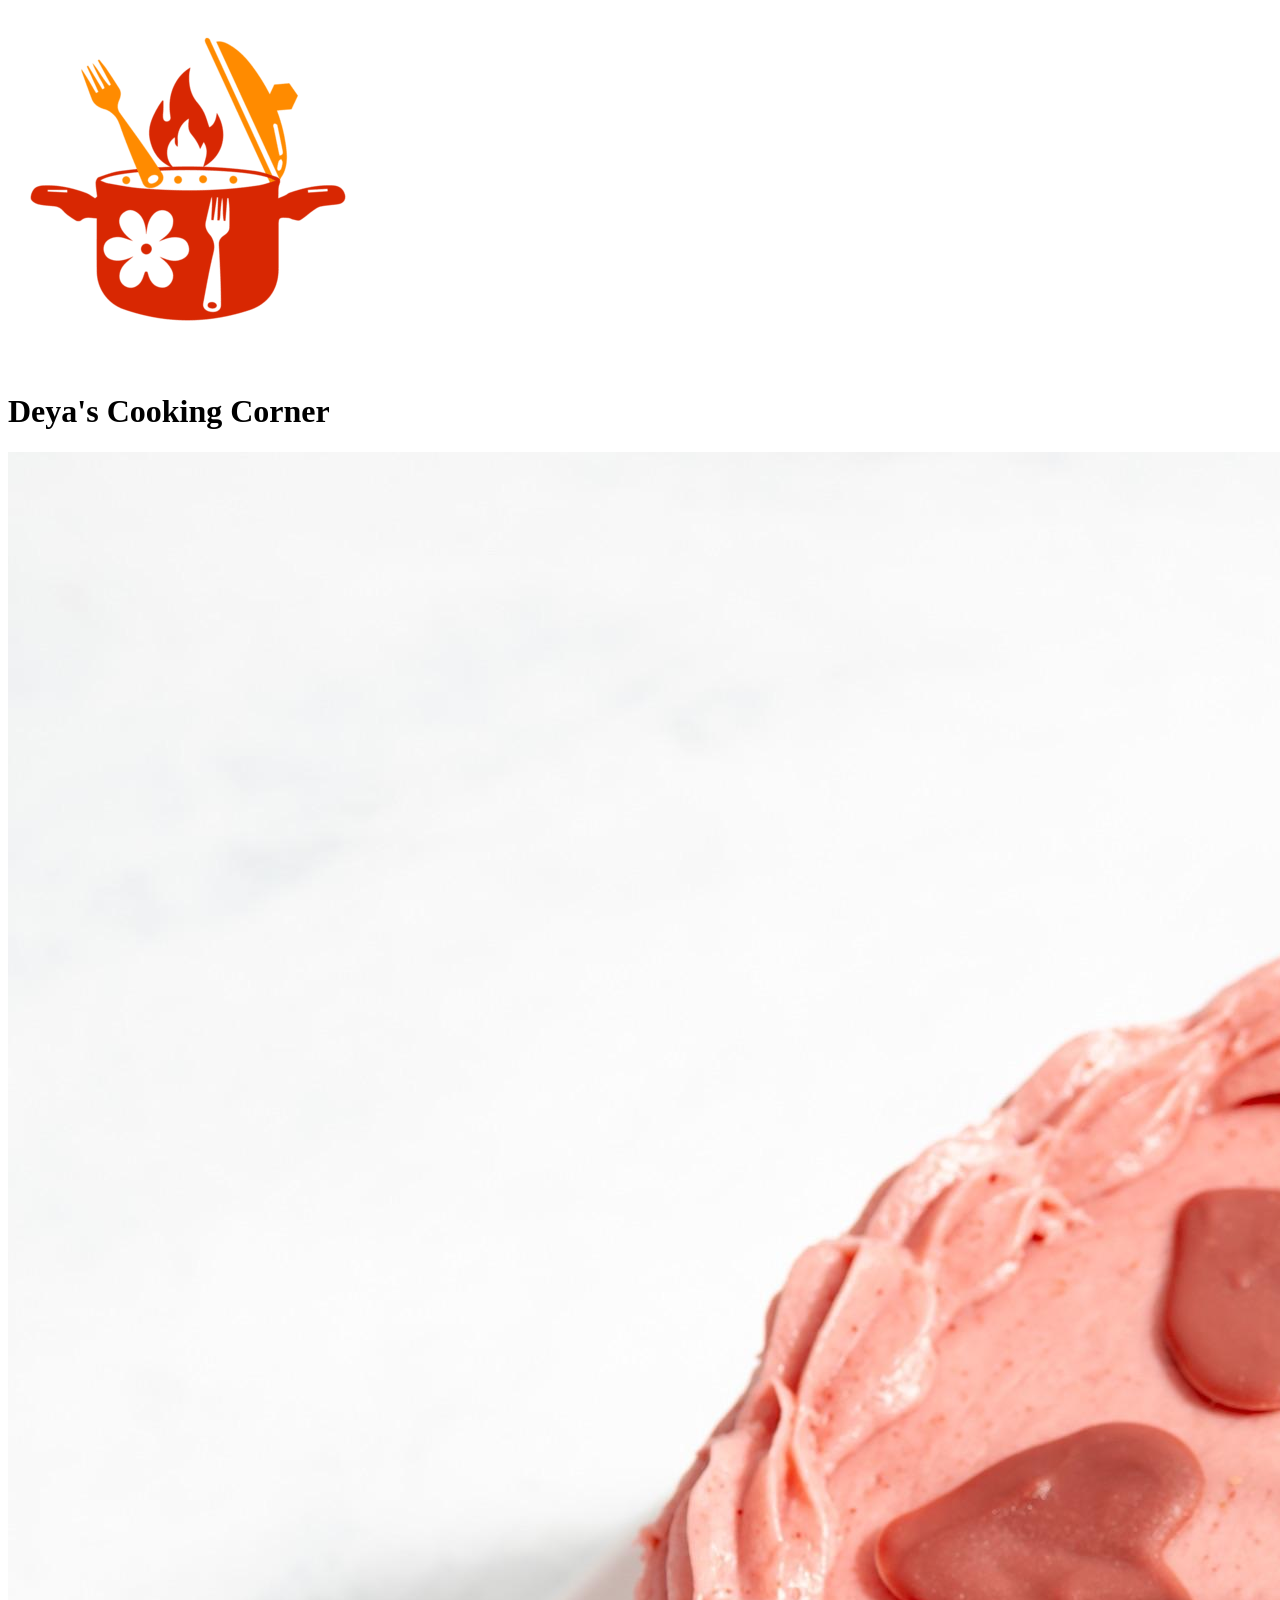
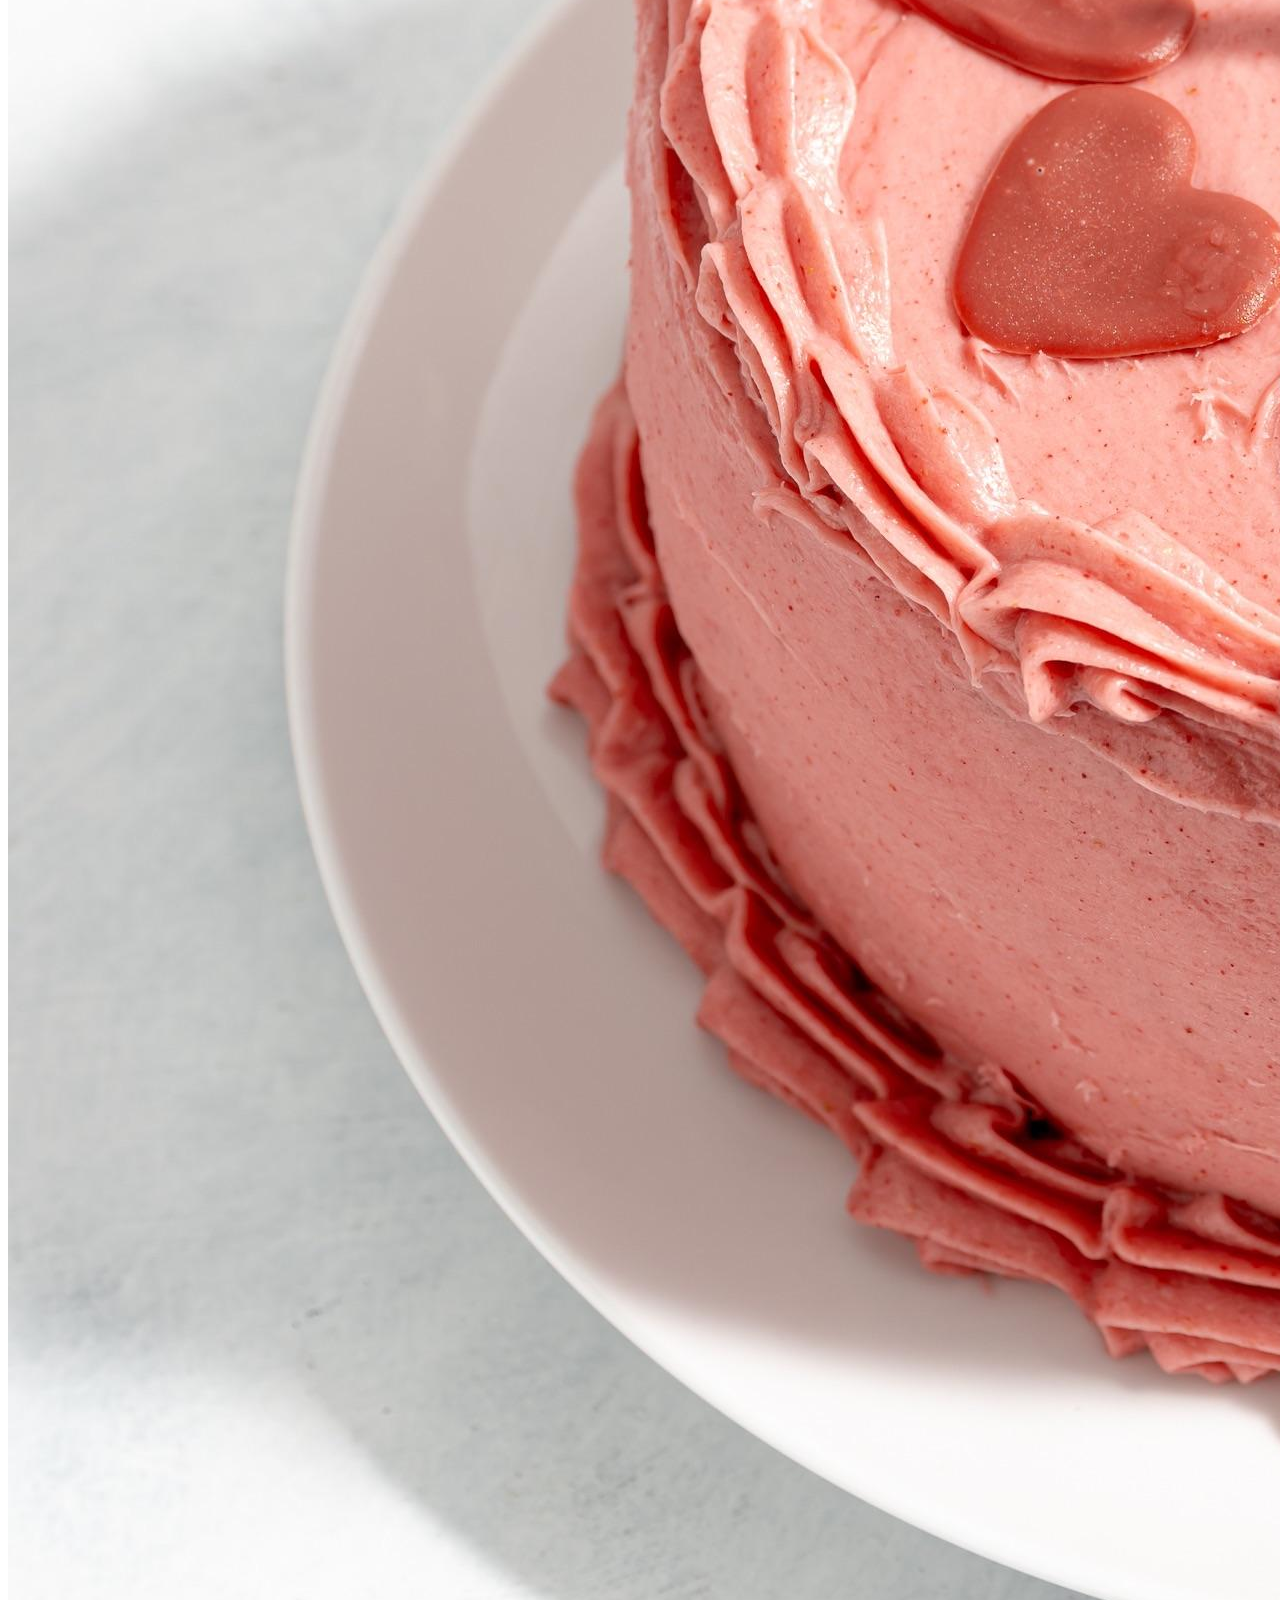
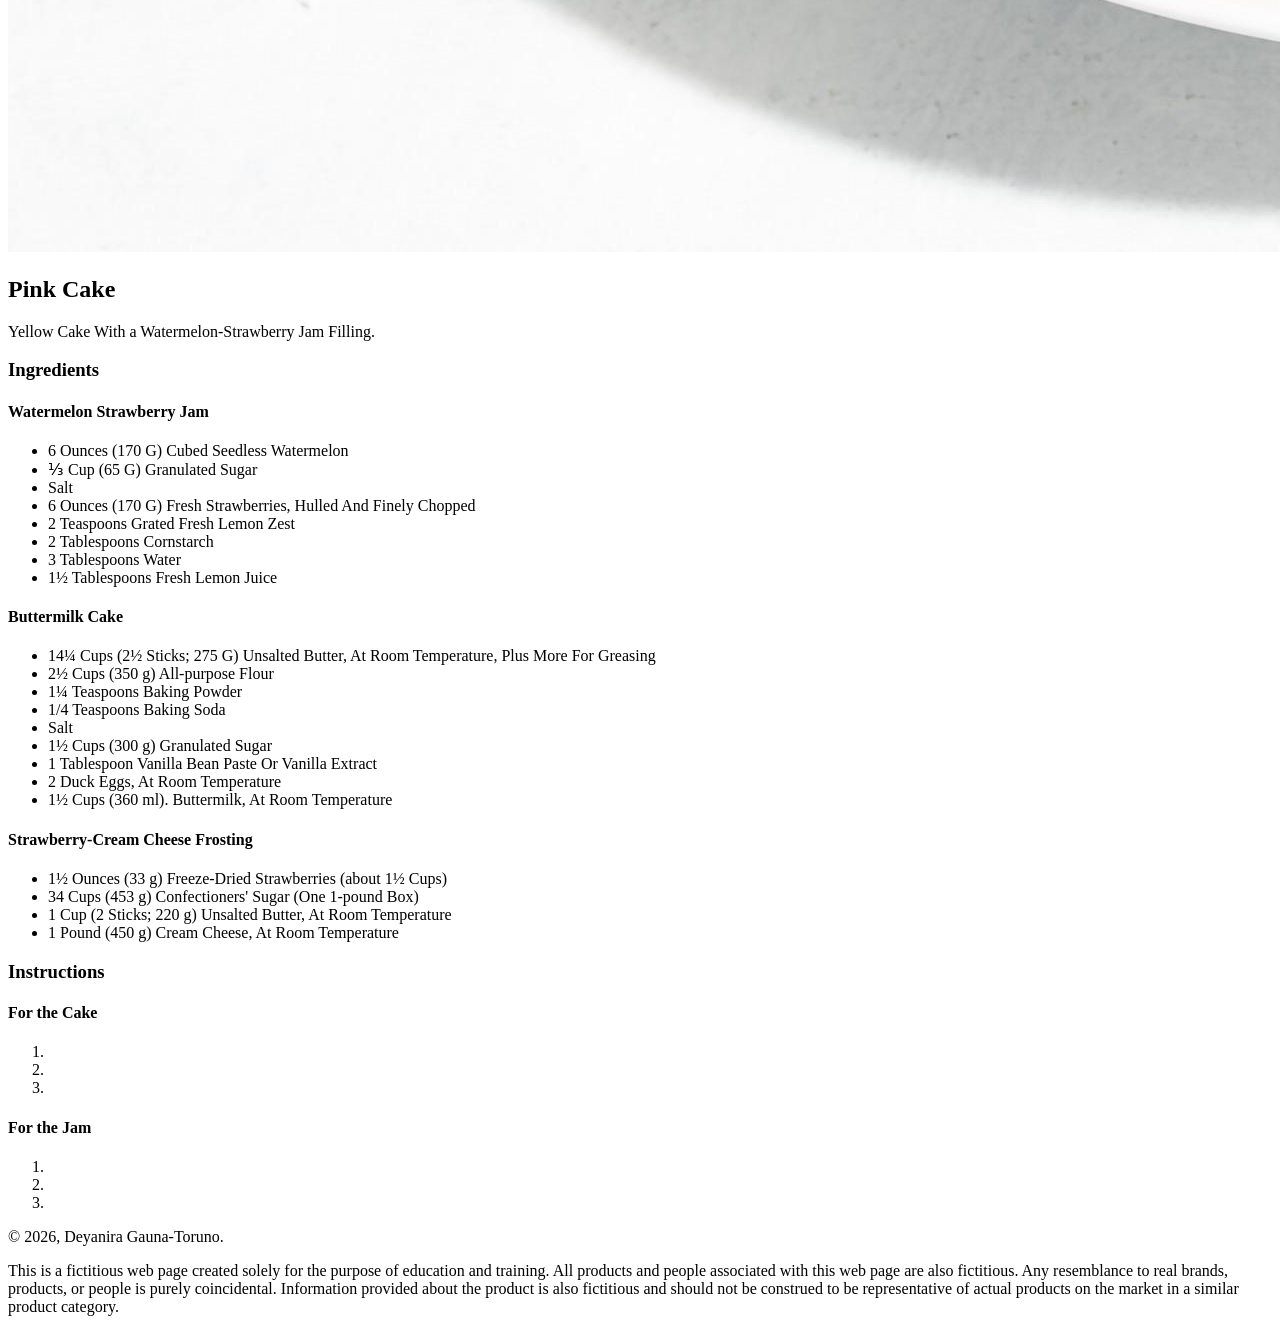
==== gra1750p2DeyaniraGaunaToruno2026/index.html @ 88b8e941 "Add files via upload" ====
<!doctype html>
<html>
<head>
<meta charset="utf-8">
<title>Pink Cake | Deyanira Gauna Toruno, 2026</title>
</head>

<body>
	<wrapper>
		<header>
			<img src="cookinglogo.png" class="logo" />
			<h1>Deya's Cooking Corner</h1>
		</header>
		
		<main>
			<img src="Pink Cake.jpg" class="banner" />
			<h2>Pink Cake</h2>
			<p>Yellow Cake With a Watermelon-Strawberry Jam Filling.</p>
			<section>
			<h3>Ingredients</h3>
				<h4>Watermelon Strawberry Jam</h4>
				<ul>
					<li>6 Ounces (170 G) Cubed Seedless Watermelon</li>
					<li>⅓ Cup (65 G) Granulated Sugar</li>
					<li>Salt</li>
					<li>6 Ounces (170 G) Fresh Strawberries, Hulled And Finely Chopped</li>
					<li>2 Teaspoons Grated Fresh Lemon Zest</li>
					<li>2 Tablespoons Cornstarch</li>
					<li>3 Tablespoons Water</li>
					<li>1½ Tablespoons Fresh Lemon Juice</li>
				</ul>
				<h4>Buttermilk Cake</h4>
				<ul>
					<li>14¼ Cups (2½ Sticks; 275 G) Unsalted Butter, At Room Temperature, Plus More For Greasing</li>
					<li>2½ Cups (350 g) All-purpose Flour</li>
					<li>1¼ Teaspoons Baking Powder</li>
					<li>1/4 Teaspoons Baking Soda</li>
					<li>Salt</li>
					<li>1½ Cups (300 g) Granulated Sugar</li>
					<li>1 Tablespoon Vanilla Bean Paste Or Vanilla Extract</li>
					<li>2 Duck Eggs, At Room Temperature</li>
					<li>1½ Cups (360 ml). Buttermilk, At Room Temperature</li>
				</ul>
				<h4>Strawberry-Cream Cheese Frosting</h4>
				<ul>
					<li>1½ Ounces (33 g) Freeze-Dried Strawberries (about 1½ Cups)</li>
					<li>34 Cups (453 g) Confectioners' Sugar (One 1-pound Box)</li>
					<li>1 Cup (2 Sticks; 220 g) Unsalted Butter, At Room Temperature</li>
					<li>1 Pound (450 g) Cream Cheese, At Room Temperature</li>
				</ul>
			</section>
			<section>
			<h3>Instructions</h3>
				<h4>For the Cake</h4>
				<ol>
					<li></li>
					<li></li>
					<li></li>
				</ol>
				<h4>For the Jam</h4>
				<ol>
					<li></li>
					<li></li>
					<li></li>
				</ol>
			</section>
		</main>
		
		<footer>
			<p>© 2026, Deyanira Gauna-Toruno.</p>
<p>This is a fictitious web page created solely for the purpose of education and training. All products and people associated with this web page are also fictitious. Any resemblance to real brands, products, or people is purely coincidental. Information provided about the product is also fictitious and should not be construed to be representative of actual products on the market in a similar product category.</p>
		</footer>
	</wrapper>
</body>
</html>
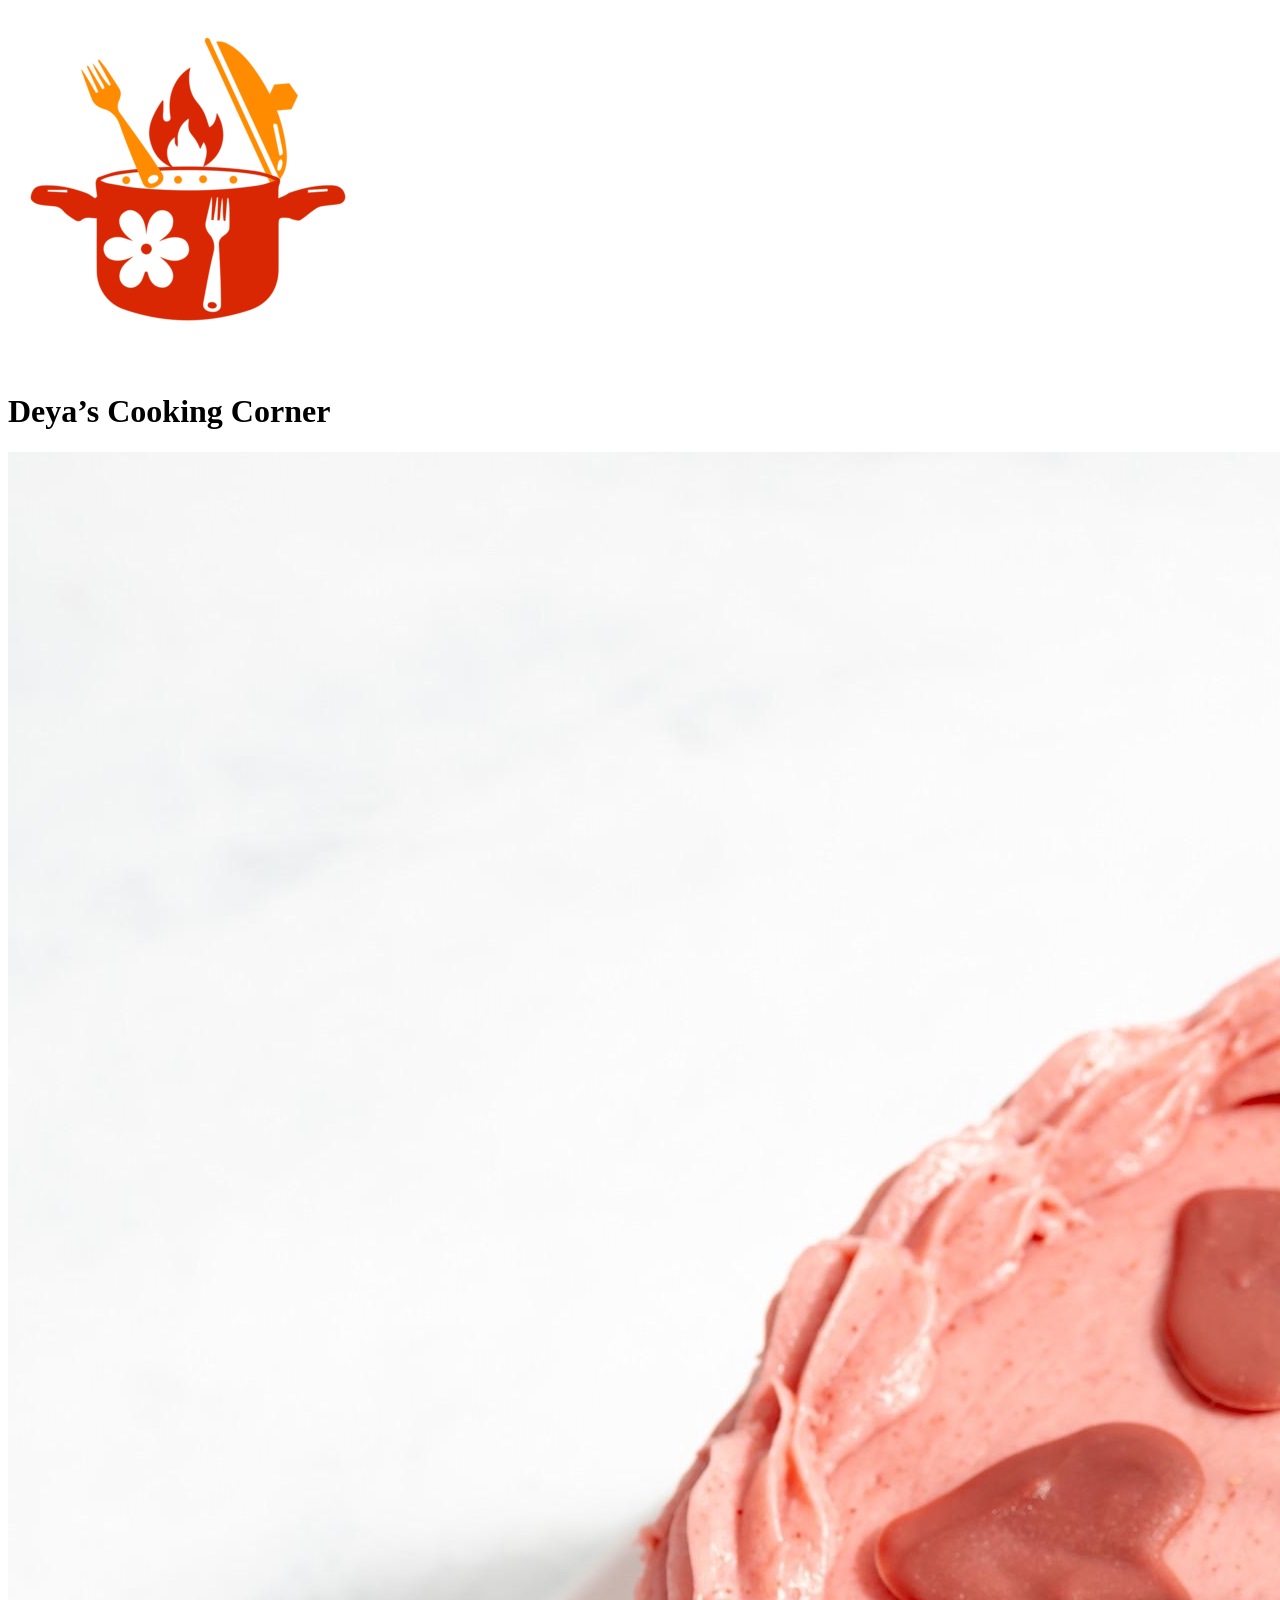
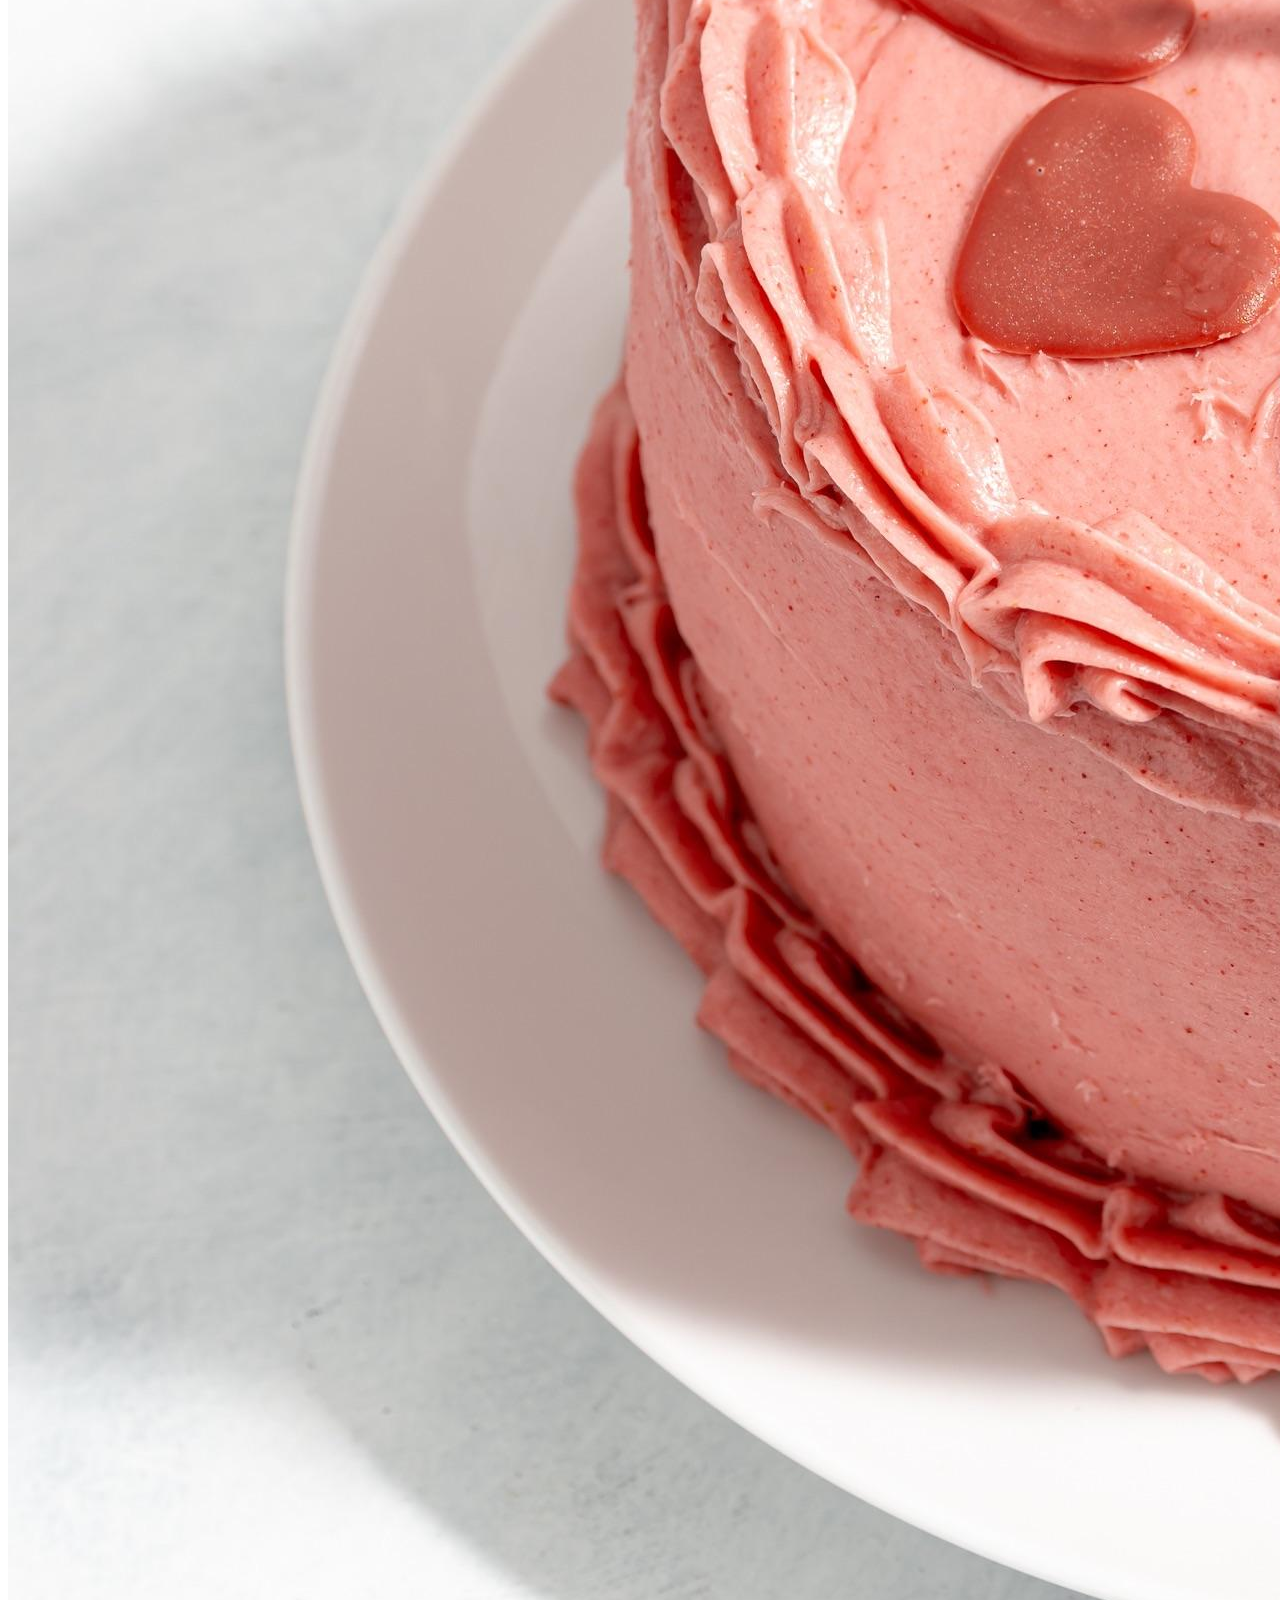
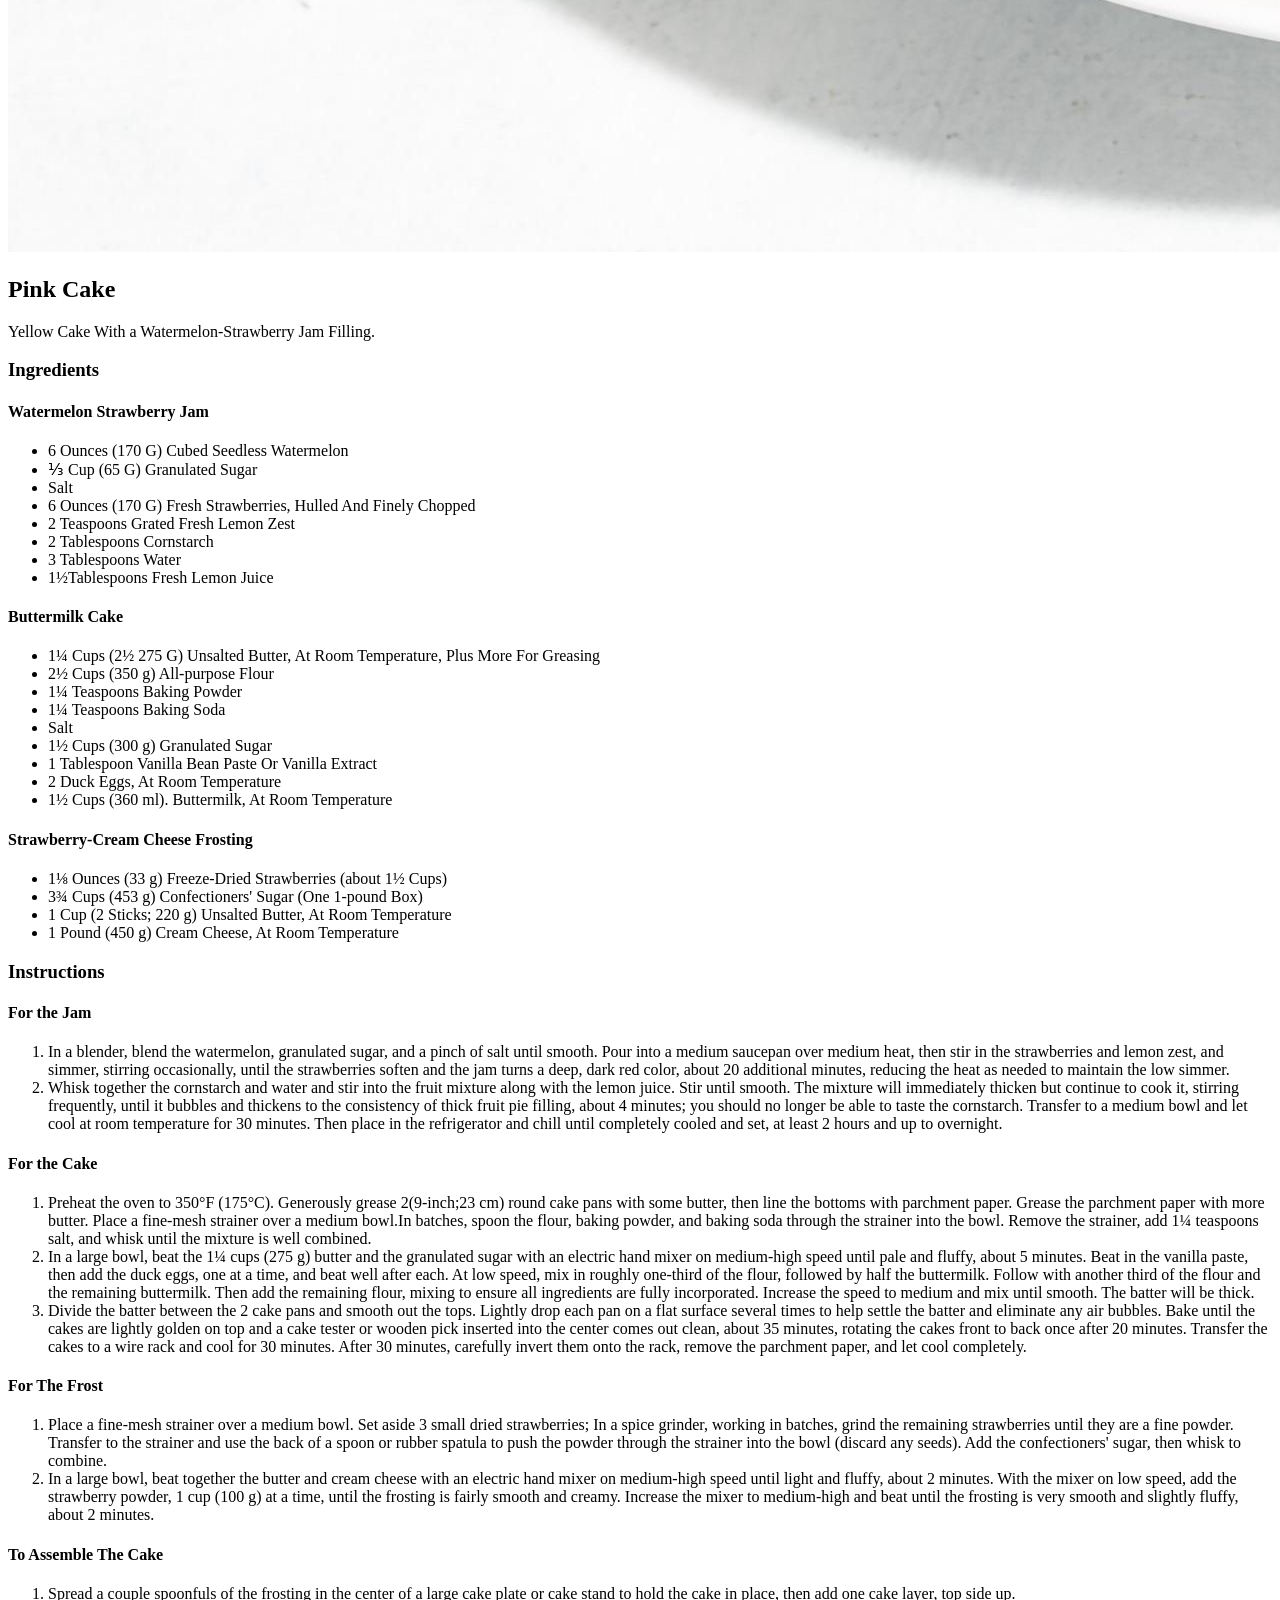
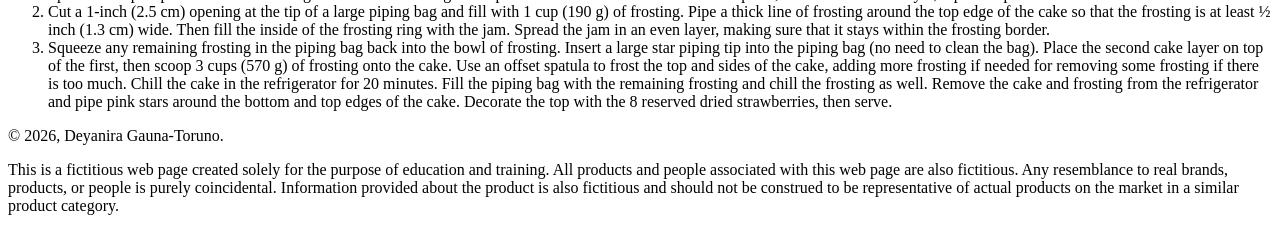
==== commit f3a3611a: "Add files via upload" ====
--- a/gra1750p2DeyaniraGaunaToruno2026/index.html
+++ b/gra1750p2DeyaniraGaunaToruno2026/index.html
@@ -9,7 +9,7 @@
 	<wrapper>
 		<header>
 			<img src="cookinglogo.png" class="logo" />
-			<h1>Deya's Cooking Corner</h1>
+			<h1>Deya&rsquo;s Cooking Corner</h1>
 		</header>
 		
 		<main>
@@ -21,53 +21,64 @@
 				<h4>Watermelon Strawberry Jam</h4>
 				<ul>
 					<li>6 Ounces (170 G) Cubed Seedless Watermelon</li>
-					<li>⅓ Cup (65 G) Granulated Sugar</li>
+					<li>&frac13; Cup (65 G) Granulated Sugar</li>
 					<li>Salt</li>
 					<li>6 Ounces (170 G) Fresh Strawberries, Hulled And Finely Chopped</li>
 					<li>2 Teaspoons Grated Fresh Lemon Zest</li>
 					<li>2 Tablespoons Cornstarch</li>
 					<li>3 Tablespoons Water</li>
-					<li>1½ Tablespoons Fresh Lemon Juice</li>
+					<li>1&frac12;Tablespoons Fresh Lemon Juice</li>
 				</ul>
 				<h4>Buttermilk Cake</h4>
 				<ul>
-					<li>14¼ Cups (2½ Sticks; 275 G) Unsalted Butter, At Room Temperature, Plus More For Greasing</li>
-					<li>2½ Cups (350 g) All-purpose Flour</li>
-					<li>1¼ Teaspoons Baking Powder</li>
-					<li>1/4 Teaspoons Baking Soda</li>
+					<li>1&frac14; Cups (2&frac12; 275 G) Unsalted Butter, At Room Temperature, Plus More For Greasing</li>
+					<li>2&frac12; Cups (350 g) All-purpose Flour</li>
+					<li>1&frac14; Teaspoons Baking Powder</li>
+					<li>1&frac14; Teaspoons Baking Soda</li>
 					<li>Salt</li>
-					<li>1½ Cups (300 g) Granulated Sugar</li>
+					<li>1&frac12; Cups (300 g) Granulated Sugar</li>
 					<li>1 Tablespoon Vanilla Bean Paste Or Vanilla Extract</li>
 					<li>2 Duck Eggs, At Room Temperature</li>
-					<li>1½ Cups (360 ml). Buttermilk, At Room Temperature</li>
+					<li>1&frac12; Cups (360 ml). Buttermilk, At Room Temperature</li>
 				</ul>
 				<h4>Strawberry-Cream Cheese Frosting</h4>
 				<ul>
-					<li>1½ Ounces (33 g) Freeze-Dried Strawberries (about 1½ Cups)</li>
-					<li>34 Cups (453 g) Confectioners' Sugar (One 1-pound Box)</li>
+					<li>1&frac18; Ounces (33 g) Freeze-Dried Strawberries (about 1&frac12; Cups)</li>
+					<li>3&frac34; Cups (453 g) Confectioners' Sugar (One 1-pound Box)</li>
 					<li>1 Cup (2 Sticks; 220 g) Unsalted Butter, At Room Temperature</li>
 					<li>1 Pound (450 g) Cream Cheese, At Room Temperature</li>
 				</ul>
 			</section>
 			<section>
 			<h3>Instructions</h3>
+				
+				<h4>For the Jam</h4>
+				<ol>
+					<li>In a blender, blend the watermelon, granulated sugar, and a pinch of salt until smooth. Pour into a medium saucepan over medium heat, then stir in the strawberries and lemon zest, and simmer, stirring occasionally, until the strawberries soften and the jam turns a deep, dark red color, about 20 additional minutes, reducing the heat as needed to maintain the low simmer.</li>
+					<li>Whisk together the cornstarch and water and stir into the fruit mixture along with the lemon juice. Stir until smooth. The mixture will immediately thicken but continue to cook it, stirring frequently, until it bubbles and thickens to the consistency of thick fruit pie filling, about 4 minutes; you should no longer be able to taste the cornstarch. Transfer to a medium bowl and let cool at room temperature for 30 minutes. Then place in the refrigerator and chill until completely cooled and set, at least 2 hours and up to overnight.</li>
+				</ol>
 				<h4>For the Cake</h4>
 				<ol>
-					<li></li>
-					<li></li>
-					<li></li>
+					<li>Preheat the oven to 350&deg;F (175&deg;C). Generously grease 2(9-inch;23 cm) round cake pans with some butter, then line the bottoms with parchment paper. Grease the parchment paper with more butter. Place a fine-mesh strainer over a medium bowl.In batches, spoon the flour, baking powder, and baking soda through the strainer into the bowl. Remove the strainer, add 1¼ teaspoons salt, and whisk until the mixture is well combined.</li>
+					<li>In a large bowl, beat the 1&frac14; cups (275 g) butter and the granulated sugar with an electric hand mixer on medium-high speed until pale and fluffy, about 5 minutes. Beat in the vanilla paste, then add the duck eggs, one at a time, and beat well after each. At low speed, mix in roughly one-third of the flour, followed by half the buttermilk. Follow with another third of the flour and the remaining buttermilk. Then add the remaining flour, mixing to ensure all ingredients are fully incorporated. Increase the speed to medium and mix until smooth. The batter will be thick.</li>
+					<li>Divide the batter between the 2 cake pans and smooth out the tops. Lightly drop each pan on a flat surface several times to help settle the batter and eliminate any air bubbles. Bake until the cakes are lightly golden on top and a cake tester or wooden pick inserted into the center comes out clean, about 35 minutes, rotating the cakes front to back once after 20 minutes. Transfer the cakes to a wire rack and cool for 30 minutes. After 30 minutes, carefully invert them onto the rack, remove the parchment paper, and let cool completely.</li>
 				</ol>
-				<h4>For the Jam</h4>
+				<h4>For The Frost</h4>
 				<ol>
-					<li></li>
-					<li></li>
-					<li></li>
+					<li>Place a fine-mesh strainer over a medium bowl. Set aside 3 small dried strawberries; In a spice grinder, working in batches, grind the remaining strawberries until they are a fine powder. Transfer to the strainer and use the back of a spoon or rubber spatula to push the powder through the strainer into the bowl (discard any seeds). Add the confectioners' sugar, then whisk to combine.</li>
+					<li>In a large bowl, beat together the butter and cream cheese with an electric hand mixer on medium-high speed until light and fluffy, about 2 minutes. With the mixer on low speed, add the strawberry powder, 1 cup (100 g) at a time, until the frosting is fairly smooth and creamy. Increase the mixer to medium-high and beat until the frosting is very smooth and slightly fluffy, about 2 minutes.</li>
+				</ol>
+				<h4>To Assemble The Cake</h4>
+				<ol>
+					<li>Spread a couple spoonfuls of the frosting in the center of a large cake plate or cake stand to hold the cake in place, then add one cake layer, top side up.</li>
+					<li>Cut a 1-inch (2.5 cm) opening at the tip of a large piping bag and fill with 1 cup (190 g) of frosting. Pipe a thick line of frosting around the top edge of the cake so that the frosting is at least ½ inch (1.3 cm) wide. Then fill the inside of the frosting ring with the jam. Spread the jam in an even layer, making sure that it stays within the frosting border.</li>
+					<li>Squeeze any remaining frosting in the piping bag back into the bowl of frosting. Insert a large star piping tip into the piping bag (no need to clean the bag). Place the second cake layer on top of the first, then scoop 3 cups (570 g) of frosting onto the cake. Use an offset spatula to frost the top and sides of the cake, adding more frosting if needed for removing some frosting if there is too much. Chill the cake in the refrigerator for 20 minutes. Fill the piping bag with the remaining frosting and chill the frosting as well. Remove the cake and frosting from the refrigerator and pipe pink stars around the bottom and top edges of the cake. Decorate the top with the 8 reserved dried strawberries, then serve.</li>
 				</ol>
 			</section>
 		</main>
 		
 		<footer>
-			<p>© 2026, Deyanira Gauna-Toruno.</p>
+			<p>&copy; 2026, Deyanira Gauna-Toruno.</p>
 <p>This is a fictitious web page created solely for the purpose of education and training. All products and people associated with this web page are also fictitious. Any resemblance to real brands, products, or people is purely coincidental. Information provided about the product is also fictitious and should not be construed to be representative of actual products on the market in a similar product category.</p>
 		</footer>
 	</wrapper>
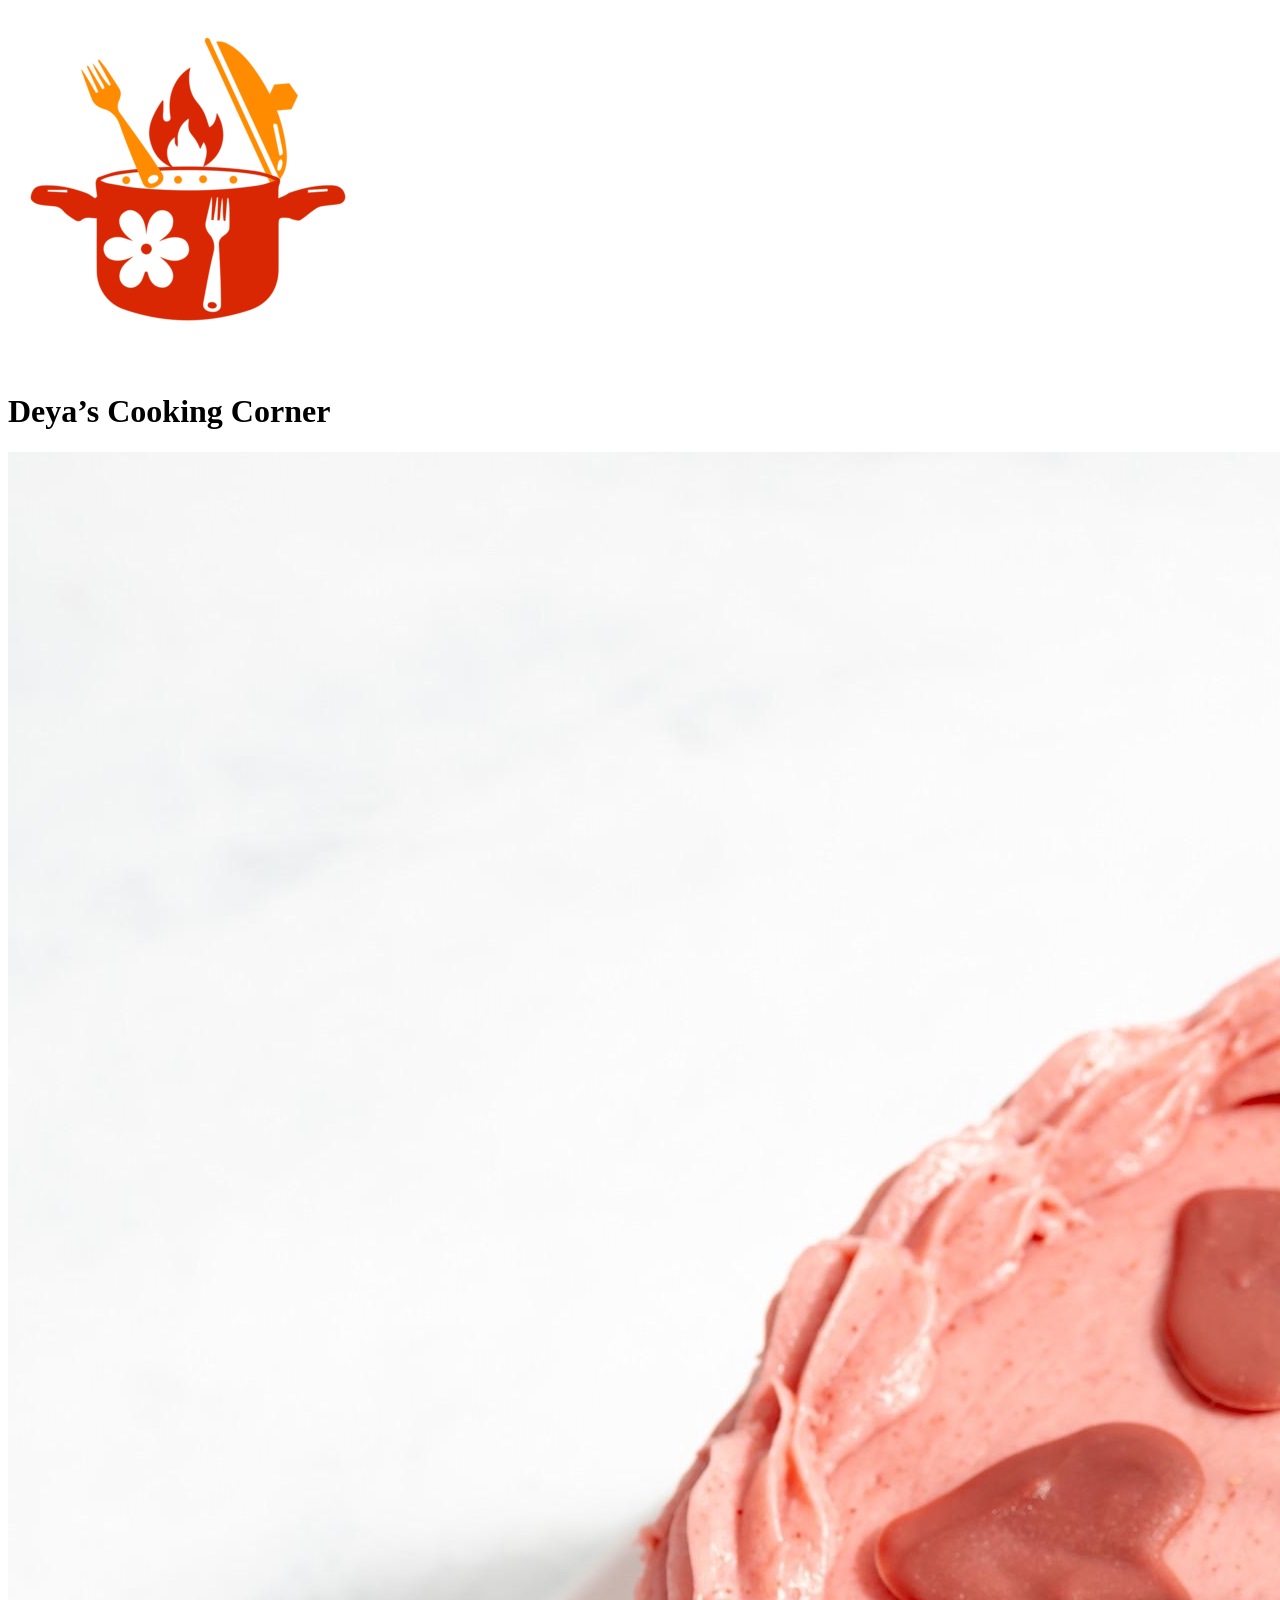
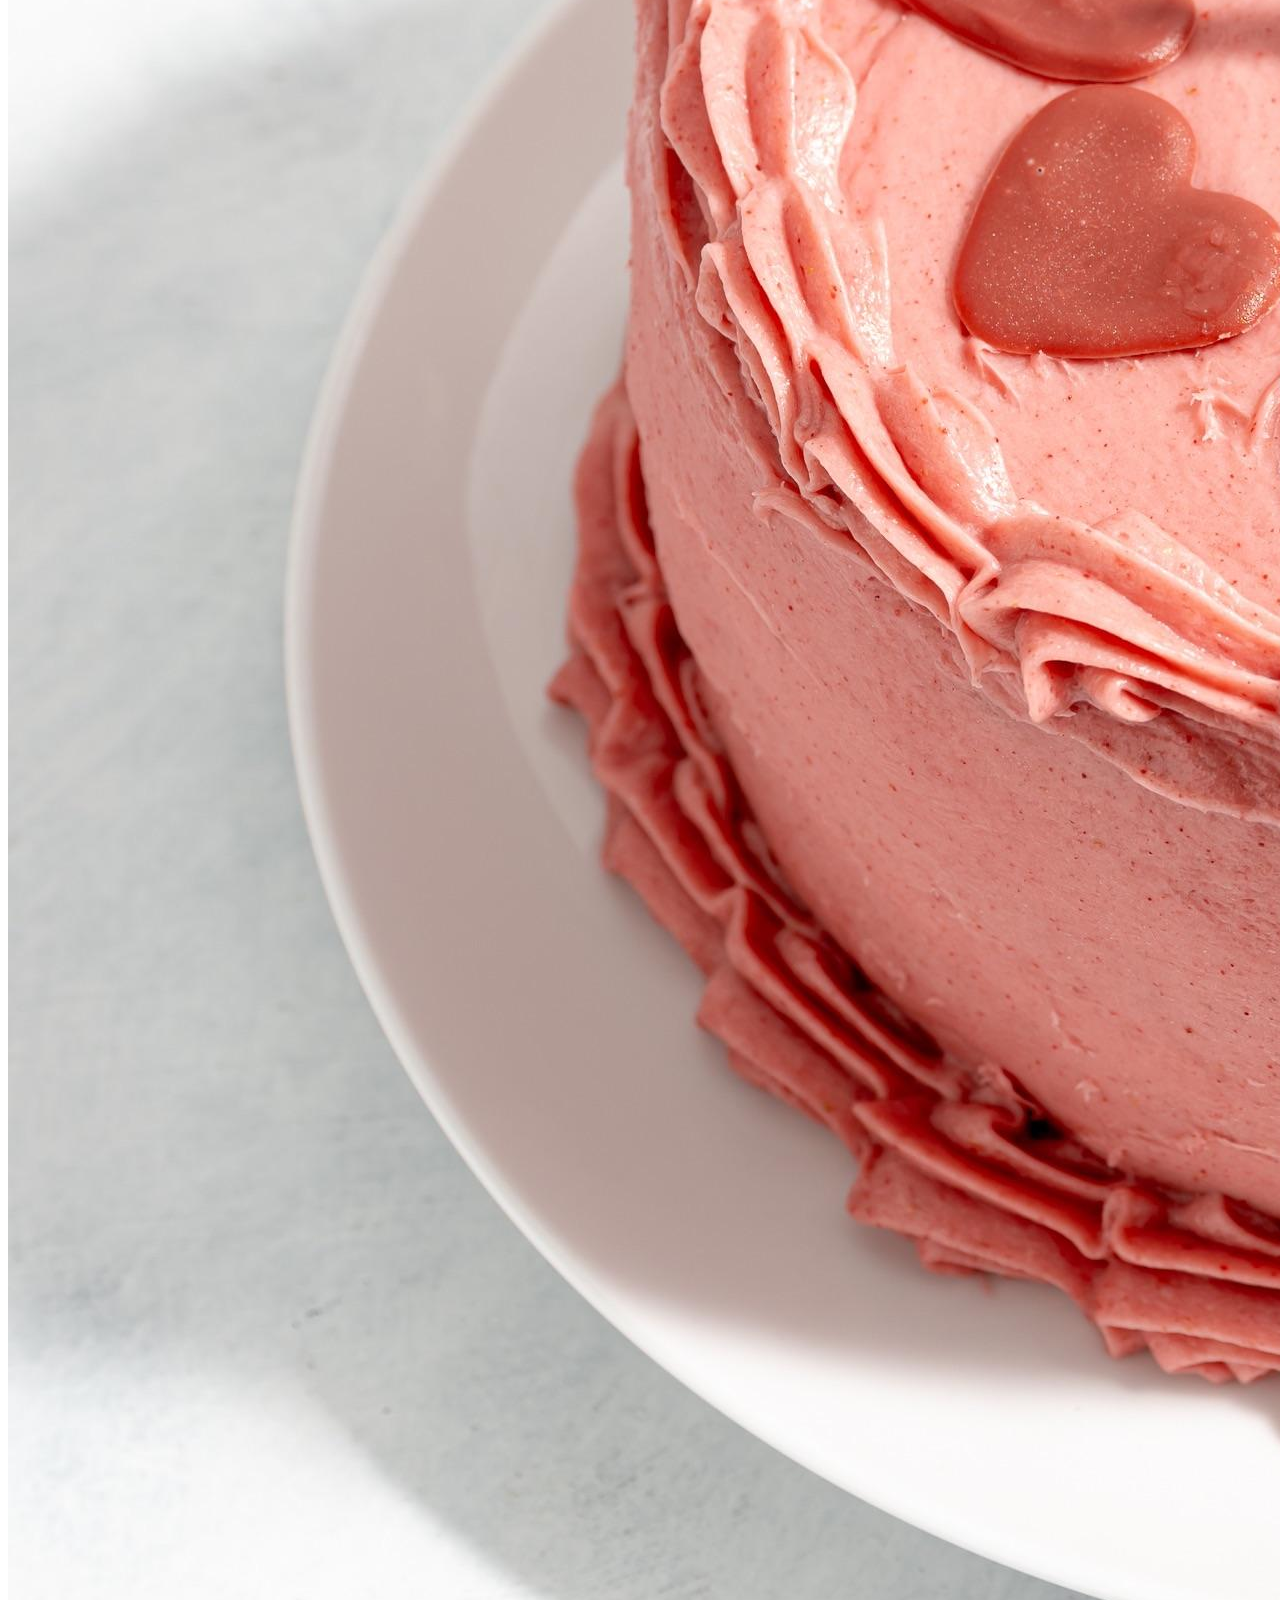
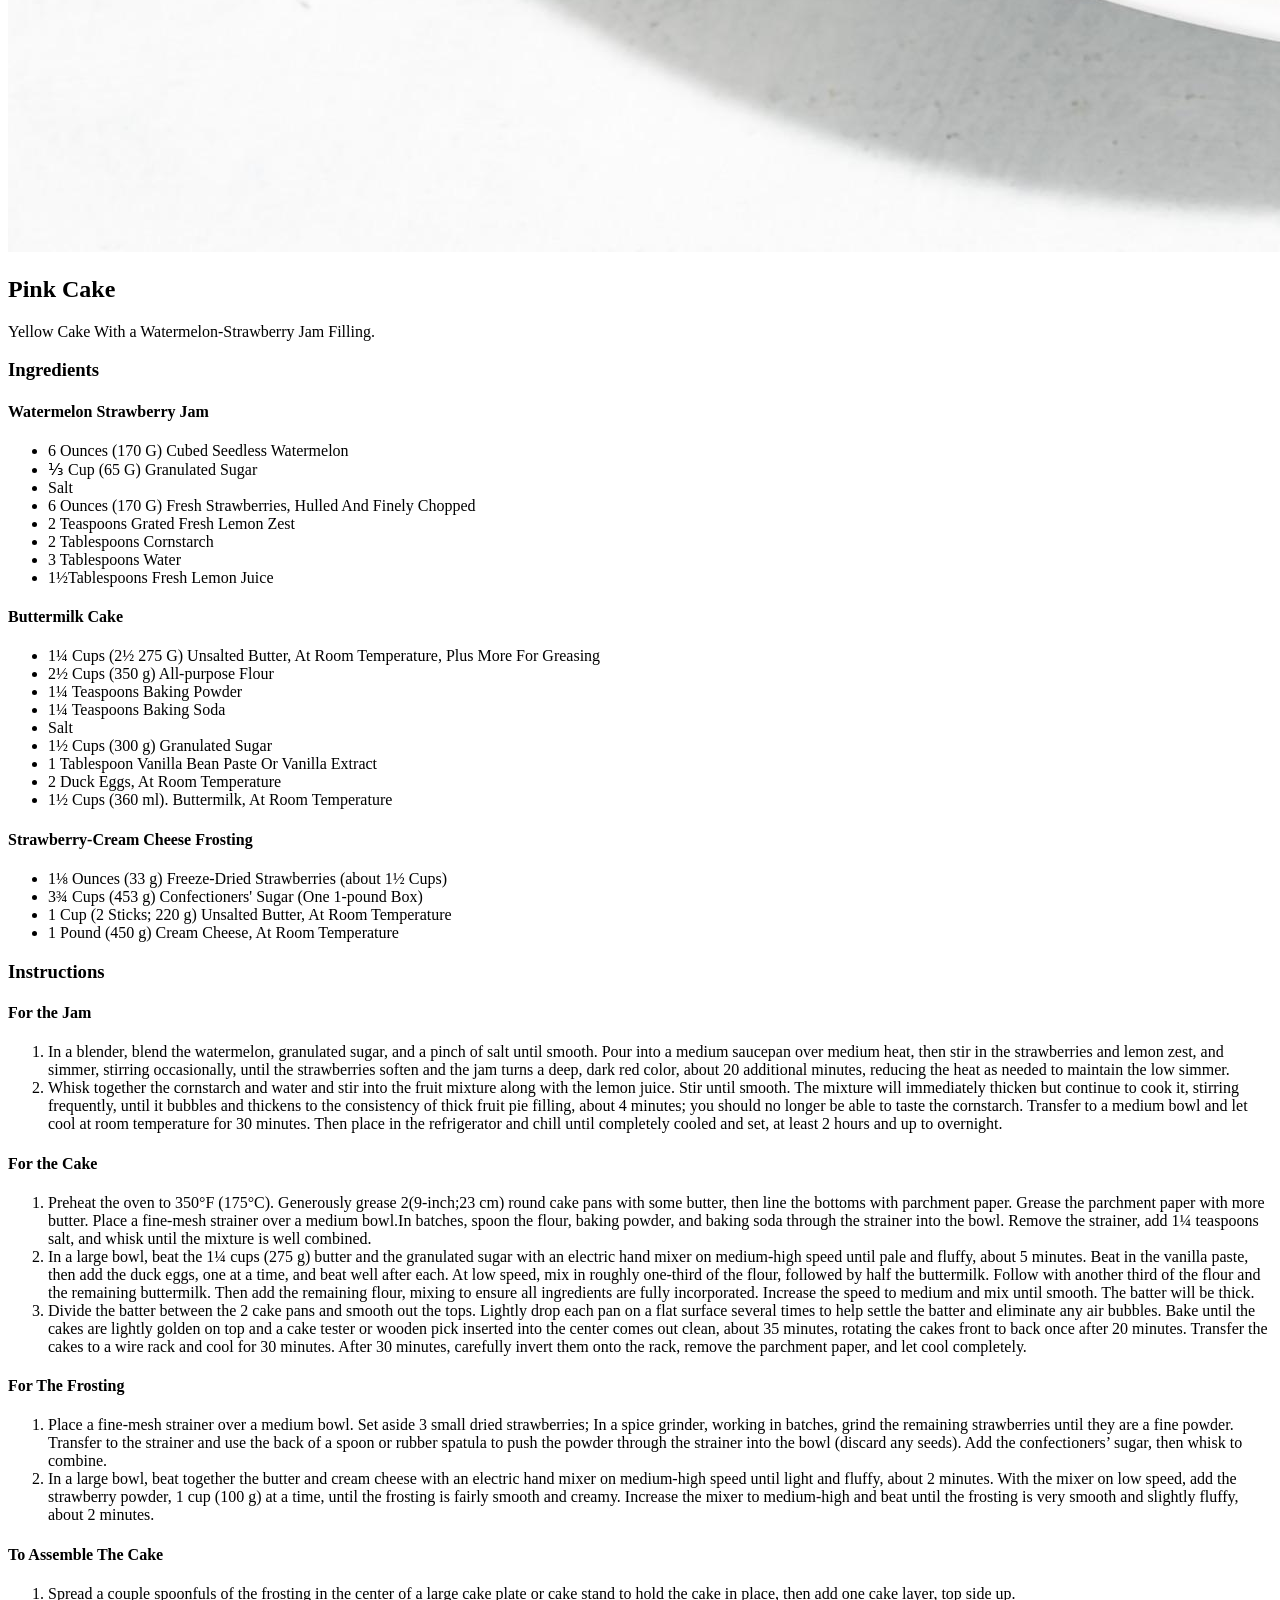
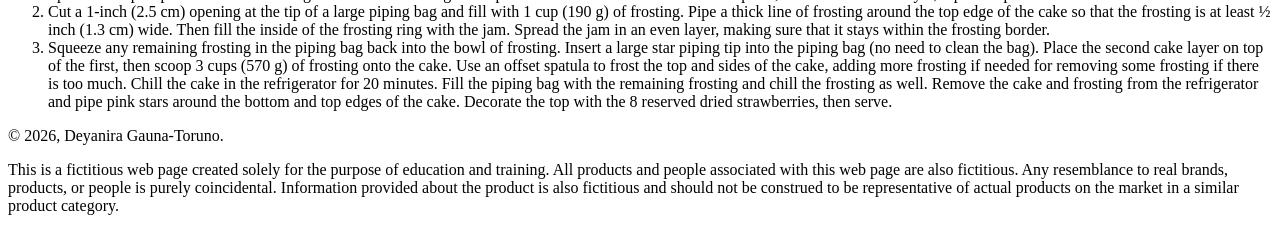
==== commit f5ca0d82: "Add files via upload" ====
--- a/gra1750p2DeyaniraGaunaToruno2026/index.html
+++ b/gra1750p2DeyaniraGaunaToruno2026/index.html
@@ -59,19 +59,19 @@
 				</ol>
 				<h4>For the Cake</h4>
 				<ol>
-					<li>Preheat the oven to 350&deg;F (175&deg;C). Generously grease 2(9-inch;23 cm) round cake pans with some butter, then line the bottoms with parchment paper. Grease the parchment paper with more butter. Place a fine-mesh strainer over a medium bowl.In batches, spoon the flour, baking powder, and baking soda through the strainer into the bowl. Remove the strainer, add 1¼ teaspoons salt, and whisk until the mixture is well combined.</li>
+					<li>Preheat the oven to 350&deg;F (175&deg;C). Generously grease 2(9-inch;23 cm) round cake pans with some butter, then line the bottoms with parchment paper. Grease the parchment paper with more butter. Place a fine-mesh strainer over a medium bowl.In batches, spoon the flour, baking powder, and baking soda through the strainer into the bowl. Remove the strainer, add 1&frac14; teaspoons salt, and whisk until the mixture is well combined.</li>
 					<li>In a large bowl, beat the 1&frac14; cups (275 g) butter and the granulated sugar with an electric hand mixer on medium-high speed until pale and fluffy, about 5 minutes. Beat in the vanilla paste, then add the duck eggs, one at a time, and beat well after each. At low speed, mix in roughly one-third of the flour, followed by half the buttermilk. Follow with another third of the flour and the remaining buttermilk. Then add the remaining flour, mixing to ensure all ingredients are fully incorporated. Increase the speed to medium and mix until smooth. The batter will be thick.</li>
 					<li>Divide the batter between the 2 cake pans and smooth out the tops. Lightly drop each pan on a flat surface several times to help settle the batter and eliminate any air bubbles. Bake until the cakes are lightly golden on top and a cake tester or wooden pick inserted into the center comes out clean, about 35 minutes, rotating the cakes front to back once after 20 minutes. Transfer the cakes to a wire rack and cool for 30 minutes. After 30 minutes, carefully invert them onto the rack, remove the parchment paper, and let cool completely.</li>
 				</ol>
-				<h4>For The Frost</h4>
+				<h4>For The Frosting</h4>
 				<ol>
-					<li>Place a fine-mesh strainer over a medium bowl. Set aside 3 small dried strawberries; In a spice grinder, working in batches, grind the remaining strawberries until they are a fine powder. Transfer to the strainer and use the back of a spoon or rubber spatula to push the powder through the strainer into the bowl (discard any seeds). Add the confectioners' sugar, then whisk to combine.</li>
+					<li>Place a fine-mesh strainer over a medium bowl. Set aside 3 small dried strawberries; In a spice grinder, working in batches, grind the remaining strawberries until they are a fine powder. Transfer to the strainer and use the back of a spoon or rubber spatula to push the powder through the strainer into the bowl (discard any seeds). Add the confectioners&rsquo; sugar, then whisk to combine.</li>
 					<li>In a large bowl, beat together the butter and cream cheese with an electric hand mixer on medium-high speed until light and fluffy, about 2 minutes. With the mixer on low speed, add the strawberry powder, 1 cup (100 g) at a time, until the frosting is fairly smooth and creamy. Increase the mixer to medium-high and beat until the frosting is very smooth and slightly fluffy, about 2 minutes.</li>
 				</ol>
 				<h4>To Assemble The Cake</h4>
 				<ol>
 					<li>Spread a couple spoonfuls of the frosting in the center of a large cake plate or cake stand to hold the cake in place, then add one cake layer, top side up.</li>
-					<li>Cut a 1-inch (2.5 cm) opening at the tip of a large piping bag and fill with 1 cup (190 g) of frosting. Pipe a thick line of frosting around the top edge of the cake so that the frosting is at least ½ inch (1.3 cm) wide. Then fill the inside of the frosting ring with the jam. Spread the jam in an even layer, making sure that it stays within the frosting border.</li>
+					<li>Cut a 1-inch (2.5 cm) opening at the tip of a large piping bag and fill with 1 cup (190 g) of frosting. Pipe a thick line of frosting around the top edge of the cake so that the frosting is at least &frac12; inch (1.3 cm) wide. Then fill the inside of the frosting ring with the jam. Spread the jam in an even layer, making sure that it stays within the frosting border.</li>
 					<li>Squeeze any remaining frosting in the piping bag back into the bowl of frosting. Insert a large star piping tip into the piping bag (no need to clean the bag). Place the second cake layer on top of the first, then scoop 3 cups (570 g) of frosting onto the cake. Use an offset spatula to frost the top and sides of the cake, adding more frosting if needed for removing some frosting if there is too much. Chill the cake in the refrigerator for 20 minutes. Fill the piping bag with the remaining frosting and chill the frosting as well. Remove the cake and frosting from the refrigerator and pipe pink stars around the bottom and top edges of the cake. Decorate the top with the 8 reserved dried strawberries, then serve.</li>
 				</ol>
 			</section>
